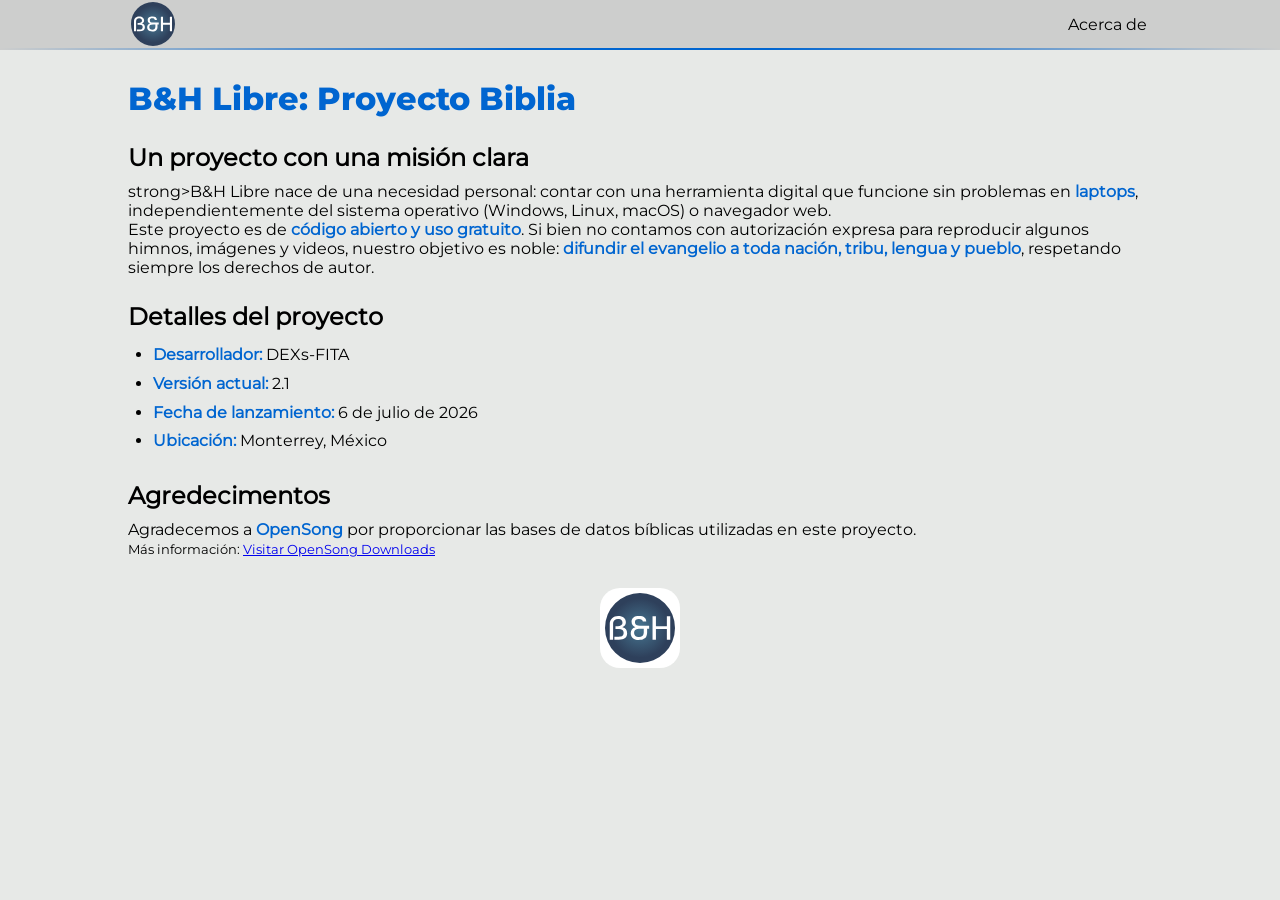
==== acercade.html @ afb03ba1 "Create acercade.html" ====
<!DOCTYPE html>
<html lang="es">
<head>
    <meta charset="UTF-8">
    <meta name="viewport" content="width=device-width, initial-scale=1.0">
    <link rel="stylesheet" href="../css/acercade.css">
    <link rel="shortcut icon" href="../recursos/imagenes/bh_logo.svg" type="image/x-icon">
    <title>Acerca de</title>
</head>
<body>
    <div id="mi-header"></div>
    <script>
        fetch('../includes/header.html')
        .then(response => response.text())
        .then(data => {
        document.getElementById('mi-header').innerHTML = data;
      });
    </script>
    <main>
        <input type="checkbox" id="themeToggle" class="theme-toggle-input">
        <label for="themeToggle" class="theme-toggle-label">
            <span class="toggle-ball"></span>
        </label>
        <div class="sec-acerdade">
            <!--TITULO GENERAL-->
            <h1>B&H Libre: Proyecto Biblia</h1>

            <!-- MENSAJE AL PUBLICO EN GENERAL -->
            <h2>Un proyecto con una misión clara</h2>
            <p>
                strong>B&H Libre</strong> nace de una necesidad personal: contar con una herramienta digital 
                que funcione sin problemas en <strong>laptops</strong>, 
                independientemente del sistema operativo (Windows, Linux, macOS) o navegador web.
            </p>
                
            <p>
                Este proyecto es de <strong>código abierto y uso gratuito</strong>. Si bien no contamos con 
                autorización expresa para reproducir algunos himnos, imágenes y videos, nuestro objetivo 
                es noble: <strong>difundir el evangelio a toda nación, tribu, lengua y pueblo</strong>, 
                respetando siempre los derechos de autor.
            </p>

            <!-- DETALLES DEL DESARROLLO -->
            <h2>Detalles del proyecto</h2>
            <ul>
                <li><strong>Desarrollador:</strong> DEXs-FITA</li>
                <li><strong>Versión actual:</strong> 2.1</li>
                <li><strong>Fecha de lanzamiento:</strong> 6 de julio de 2026</li>
                <li><strong>Ubicación:</strong> Monterrey, México</li>
            </ul>

            <!-- AGREDECIMEITOS Y REFERENCIAS -->
            <h3>Agredecimentos</h3>
                <p>
                    Agradecemos a <strong>OpenSong</strong> por proporcionar las bases de datos bíblicas utilizadas en este proyecto.
                </p>
                <p>
                    <small>Más información: <a href="https://opensong.org/downloads/" target="_blank">Visitar OpenSong Downloads</a></small>
                </p>

            <!-- CAJA LOGO COLAVOLADORES Y AGRADECIMEITNOS -->
            <div class="contenedores-logos">
                <div class="colaborador">
                    <img class="img-logo" src="../recursos/imagenes/bh_logo.svg" alt="Logo DEXs-FITA">
                </div>
            </div>
        </div>
    </main>
</body>
<script type="module" src="../js/acerdade.js"></script>
</html>
---- css/acercade.css ----
/*-- Importa estilos base --*/
@import url(../css/globales/base.css);

/*-- Importa estilos de include header --*/
@import url(../css/globales/header.css);

.sec-acerdade{
    width: 80%;
    margin: auto;
    padding-top: 60px;
}

.sec-acerdade p strong,
.sec-acerdade ul li strong{
    color: var(--resaltado);
}

.sec-acerdade ul{
    padding-left: 25px;
    line-height: 1.8;
}

h1{
    font-family: 'extrar';
    font-size: 2rem;
    margin-bottom: 20px;
    color: var(--resaltado);
}

h2, h3, h4, h5, h6 {
    font-size: 1.5rem;
    margin-top: 25px;
    margin-bottom: 10px;
}

/* CAJAS  */

.contenedores-logos{
    margin-top: 30px;
    width: 100%;
    display: flex;
    gap: 15px;
    justify-content: center;
}

.colaborador{
    width: 80px;
    height: 80px;
    background-color: white;
    display: flex;
    align-items: center;
    justify-content: center;
    border-radius: 20px;
}
.img-logo{
    width: 70px;
    height: 70px;
}

.colaborador:hover {
    background-color: var(--resaltado);
    transform: scale(1.02);                      /* Se agranda poquito */
}
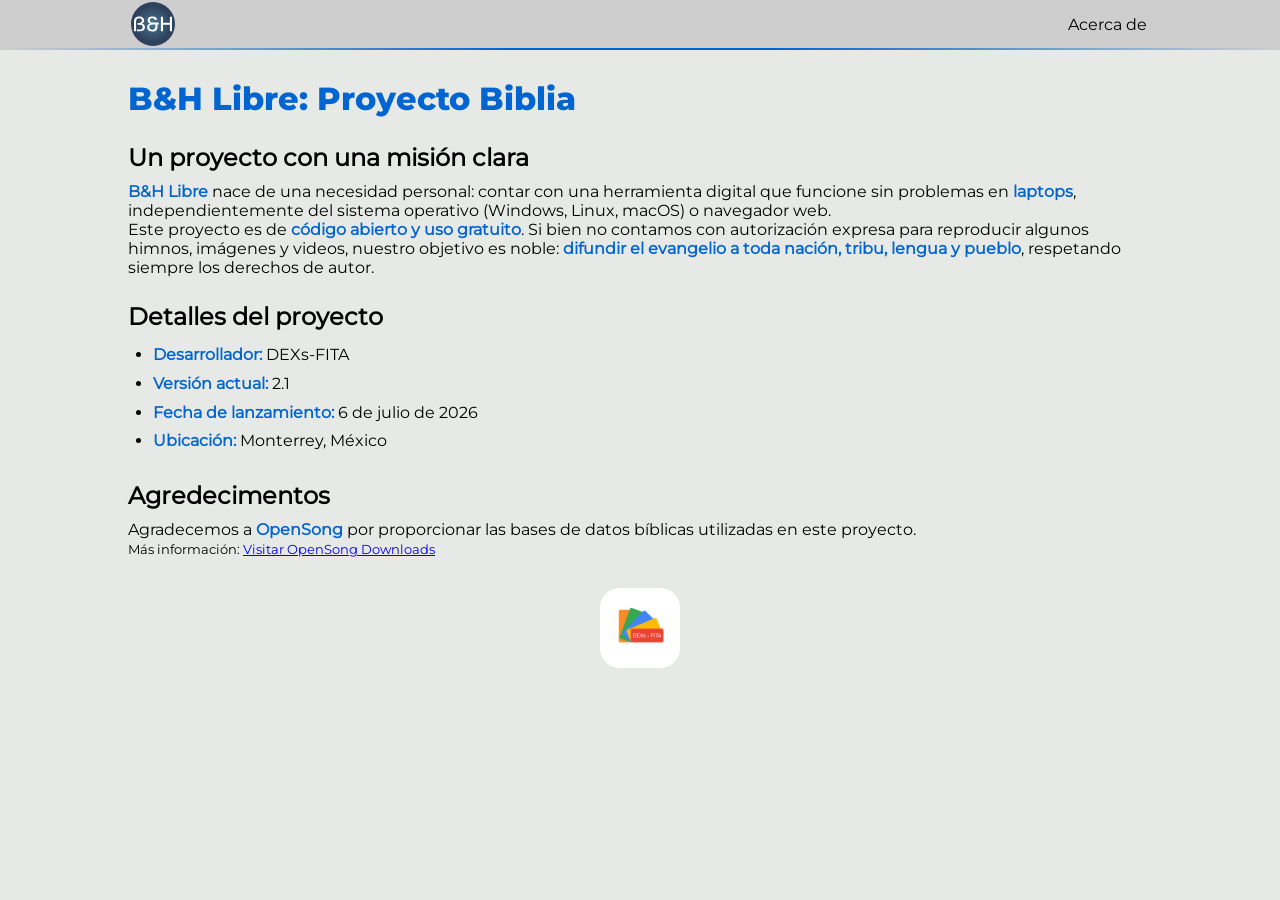
==== commit 73df3e53: "Update acercade.html" ====
--- a/acercade.html
+++ b/acercade.html
@@ -3,14 +3,14 @@
 <head>
     <meta charset="UTF-8">
     <meta name="viewport" content="width=device-width, initial-scale=1.0">
-    <link rel="stylesheet" href="../css/acercade.css">
-    <link rel="shortcut icon" href="../recursos/imagenes/bh_logo.svg" type="image/x-icon">
+    <link rel="stylesheet" href="./css/acercade.css">
+    <link rel="shortcut icon" href="./recursos/imagenes/bh_logo.svg" type="image/x-icon">
     <title>Acerca de</title>
 </head>
 <body>
     <div id="mi-header"></div>
     <script>
-        fetch('../includes/header.html')
+        fetch('includes/header.html')
         .then(response => response.text())
         .then(data => {
         document.getElementById('mi-header').innerHTML = data;
@@ -28,7 +28,7 @@
             <!-- MENSAJE AL PUBLICO EN GENERAL -->
             <h2>Un proyecto con una misión clara</h2>
             <p>
-                strong>B&H Libre</strong> nace de una necesidad personal: contar con una herramienta digital 
+                <strong>B&H Libre</strong> nace de una necesidad personal: contar con una herramienta digital 
                 que funcione sin problemas en <strong>laptops</strong>, 
                 independientemente del sistema operativo (Windows, Linux, macOS) o navegador web.
             </p>
@@ -61,11 +61,11 @@
             <!-- CAJA LOGO COLAVOLADORES Y AGRADECIMEITNOS -->
             <div class="contenedores-logos">
                 <div class="colaborador">
-                    <img class="img-logo" src="../recursos/imagenes/bh_logo.svg" alt="Logo DEXs-FITA">
+                    <img class="img-logo" src="./recursos/imagenes/colaboradores/logo_dexs_fita.png" alt="Logo DEXs-FITA">
                 </div>
             </div>
         </div>
     </main>
 </body>
-<script type="module" src="../js/acerdade.js"></script>
+<script type="module" src="./js/acercade.js"></script>
 </html>
